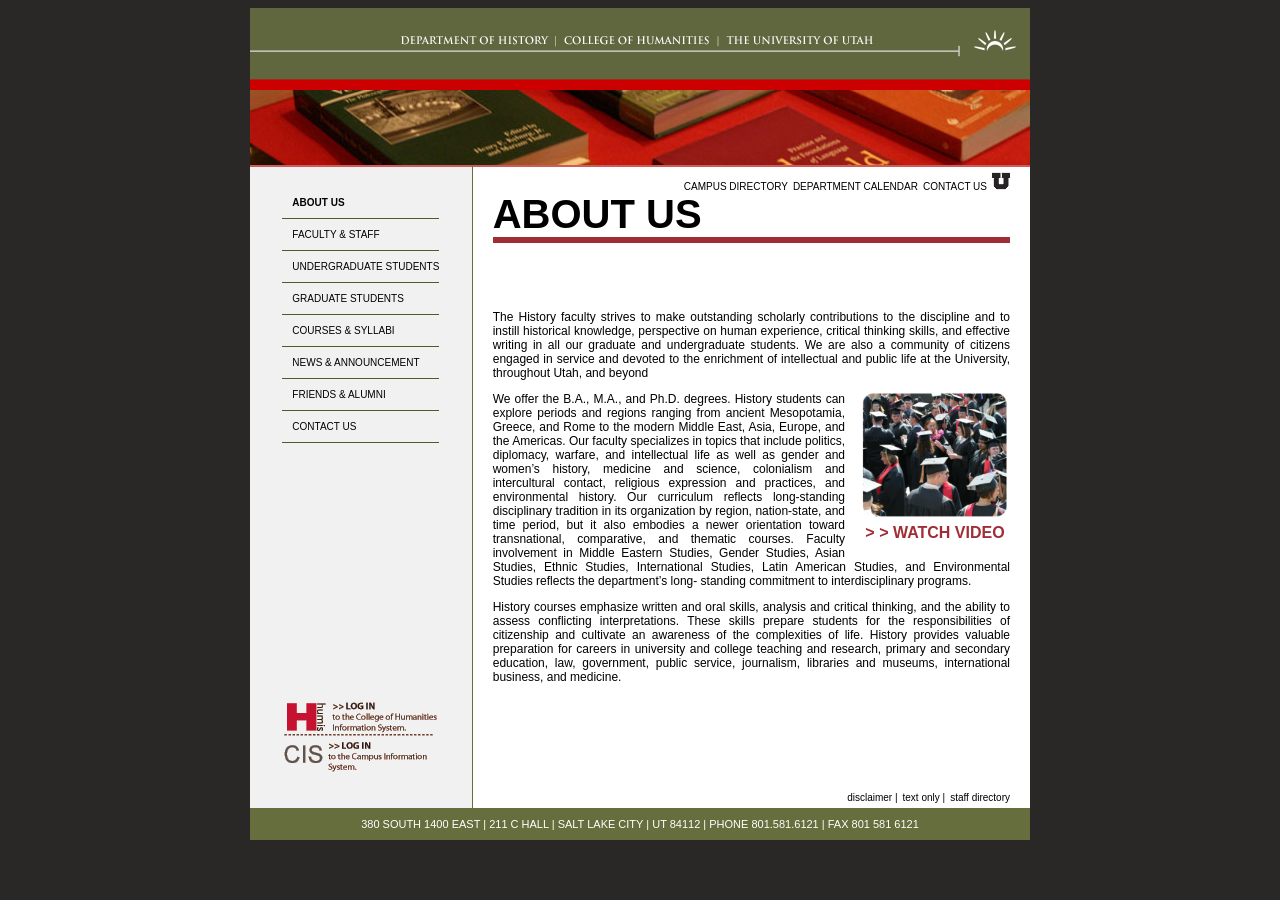
==== about-us.html @ 7ca80117 "We got rid of bottom nav, we have '|' in  the bottom nav area. added bottom nav for about us" ====
<!DOCTYPE html>
<html lang="en">
<head>
  <meta charset="UTF-8">
  <title>HUMIS "inner" pages layout</title>
  <link rel="stylesheet" href="stylesheets/inner-styles.css">

</head>
<body>

<section class="container">

  <header>
    <a href="index.html">
      <img src="files/historyHeader.gif" alt="History Homepage">
    </a>
    <img src="files/histBooks01.jpg" alt="History Books">

  </header>

  <section class="middle">

    <section class="left-side">
      <nav>
        <a href="about-us.html" class="active">About us</a>
        <a href="faculty-and-staff.html">Faculty &amp; Staff</a>
        <a href="#">Undergraduate Students</a>
        <a href="#">Graduate Students</a>
        <a href="#">Courses &amp; syllabi</a>
        <a href="#">News &amp; announcement</a>
        <a href="#">Friends &amp; alumni</a>
        <a href="contact-us.html">Contact us</a>
      </nav>

      <div class="links">
        <a href="#">
          <img src="files/login-humis.gif" alt="UofMN Logo" />
        </a>

        <a href="#">
          <img src="files/login-cis.gif" alt="UofMN Logo" />
        </a>
      </div>
    </section>

    <section class="right-side">
      <nav class="secondary top-nav">
        <a href="#">Campus Directory</a>
        <a href="#">Department Calendar</a>
        <a href="#">Contact us</a>
        <a href="#">
          <img src="files/u_small.gif" alt="UofMN Logo" />
        </a>
      </nav>

      <nav>
        <main>
          <h1 id="ABT-US">ABOUT US</h1>
          <p>
            The History faculty strives to make outstanding scholarly contributions to the discipline
            and to instill historical knowledge, perspective on human experience, critical thinking
            skills, and effective writing in all our graduate and undergraduate students. We are
            also a community of citizens engaged in service and devoted to the enrichment of
            intellectual and public life at the University, throughout Utah, and beyond
          </p>

          <aside class="pull right">
            <img src="files/Students-graduating.png" alt="Students graduating">
            <h6>> > WATCH VIDEO </h6>
          </aside>

          <p>
            We offer the B.A., M.A., and Ph.D. degrees. History
            students can explore periods and regions ranging
            from ancient Mesopotamia, Greece, and Rome to the
            modern Middle East, Asia, Europe, and the Americas.
            Our faculty specializes in topics that include politics,
            diplomacy, warfare, and intellectual life as well as
            gender and women’s history, medicine and science,
            colonialism and intercultural contact, religious
            expression and practices, and environmental history.
            Our curriculum reflects long-standing disciplinary
            tradition in its organization by region, nation-state,
            and time period, but it also embodies a newer
            orientation toward transnational, comparative, and
            thematic courses. Faculty involvement in Middle
            Eastern Studies, Gender Studies, Asian Studies, Ethnic Studies, International Studies,
            Latin American Studies, and Environmental Studies reflects the department’s long-
            standing commitment to interdisciplinary programs.
          </p>

          <p>
            History courses emphasize written and oral skills, analysis and critical thinking, and
            the ability to assess conflicting interpretations. These skills prepare students for the
            responsibilities of citizenship and cultivate an awareness of the complexities of life.
            History provides valuable preparation for careers in university and college teaching
            and research, primary and secondary education, law, government, public service,
            journalism, libraries and museums, international business, and medicine.
          </p>
        </main>
      </nav>
      <nav class="secondary bottom-nav">
        <a href="#">Disclaimer |</a>
        <a href="#">Text Only |</a>
        <a href="#">Staff Directory</a>
      </nav>
    </section>
  </section>

  <footer>
    380 SOUTH 1400 EAST | 211 C HALL | SALT LAKE CITY | UT 84112 | PHONE 801.581.6121 | FAX 801 581 6121
  </footer>

</section>
</body>
</html>
---- stylesheets/inner-styles.css ----
@import 'images.css';
@import 'typography.css';
@import 'layouts.css';

:root {
    --green: #676E3D;
}

body {
    background-color: #292827;
    display: flex;
    justify-content: center;
    font-family: Arial, Helvetica, sans-serif;

    section.container {
        background-color: #fff;
        width: 780px;
        min-height: 600px;

        header {
            img {
                display: block;
            }
        }

        section.middle {
            display: flex;

            > * {
                border-top: 2px solid indianred;
            }

            section {
                &.left-side {
                    width: 30%;
                    background-color: #f2f1f1;
                    display: flex;
                    flex-direction: column;
                    justify-content: space-between;
                    align-items: center;
                    border-right: 1px solid var(--green);

                    nav {
                        margin-top: 20px;

                        a {
                            display: block;
                            color: black;
                            text-decoration: none;
                            border-bottom: 1px solid #505A2F;
                            text-transform: uppercase;
                            padding: 10px 0 10px 10px;
                            font-size: 10px;

                            &:hover { /* Pseudo-class */
                                background-color: black;
                                color: white;
                            }

                            &.active {
                                font-weight: bold;
                            }
                        }
                    }
                }

                .links {
                    display: flex;
                    flex-direction: column;
                    margin-bottom: 2rem;
                }

                &.right-side {
                    width: 70%;
                    min-height: 600px;
                    display: flex;
                    justify-content: space-evenly;
                    flex-direction: column;
                    padding: 5px 20px;

                    nav.secondary {
                        gap: 5px;
                        display: flex;
                        justify-content: flex-end;
                        font-size: 10px;

                        a {
                            color: black;
                            text-decoration: none;

                            &:hover {
                                text-decoration: underline;
                            }
                        }

                        &.bottom-nav {
                            text-transform: lowercase;

                        }

                        &.top-nav {
                            text-transform: uppercase;
                            align-items: end;

                        }
                    }

                    main {
                        min-height: 600px;

                        #ABT-US {
                            color: black;
                            font-size: 40px;
                        }

                        div.image-with-underneath-text {
                            float: right;
                            width: 170px;
                            margin: 0 0 15px 15px;
                        }

                        img {
                            &.pull-right {
                                float: right;
                                width: 170px;
                                text-align: center;
                                color: red;
                            }
                        }

                        a.underneath-text {
                            display: block;
                            text-align: center;
                            color: red;
                            text-decoration: underline;
                        }
                    }
                }
            }
        }

        footer {
            background-color: var(--green);
            color: white;
            font-size: 11px;
            text-align: center;
            padding: 10px 0;
        }
    }
}
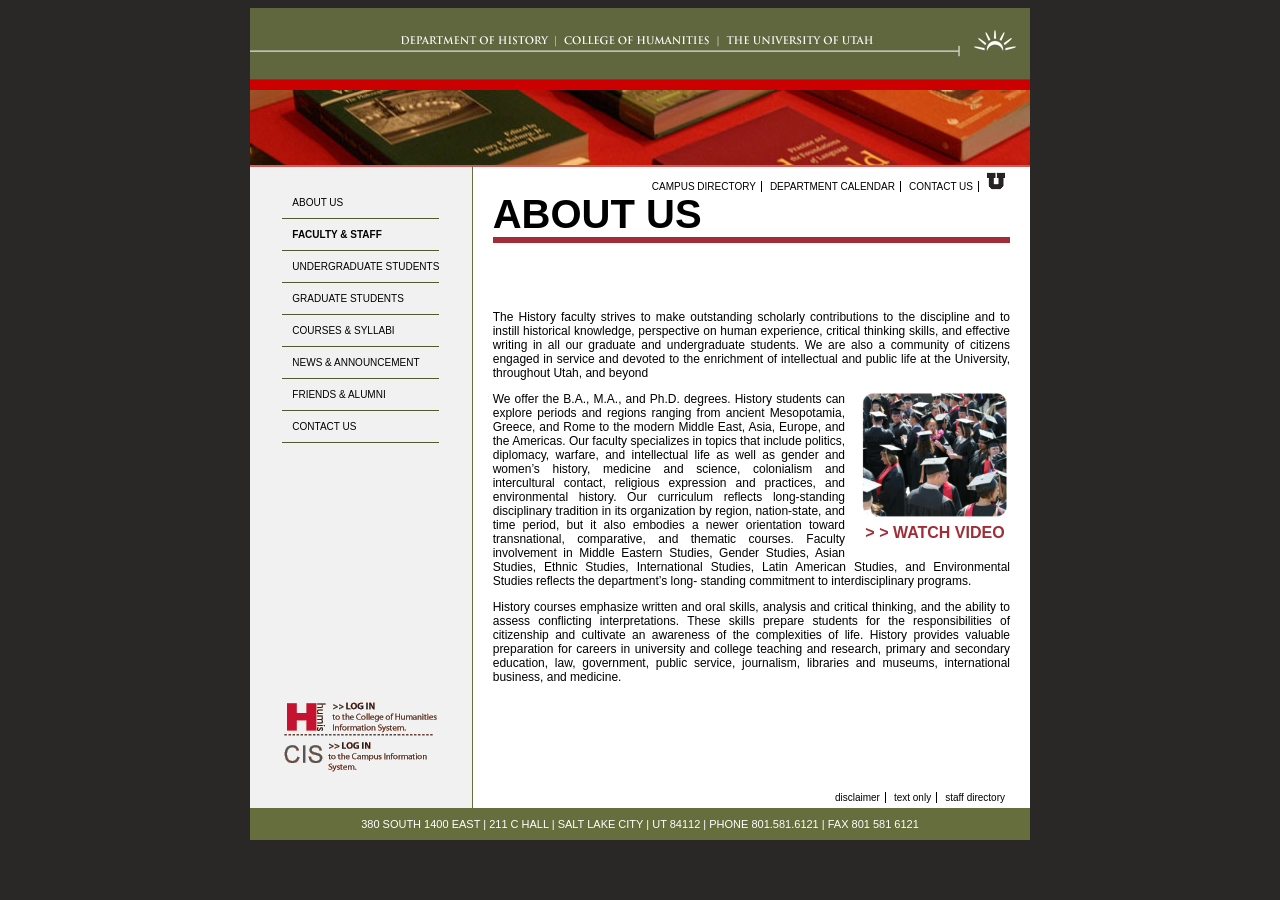
==== commit 9ccf829c: "MAtthew Besso on Faculty and staff is fixed so his name is .shrug and actually applies." ====
--- a/about-us.html
+++ b/about-us.html
@@ -22,8 +22,8 @@
 
     <section class="left-side">
       <nav>
-        <a href="about-us.html" class="active">About us</a>
-        <a href="faculty-and-staff.html">Faculty &amp; Staff</a>
+        <a href="about-us.html">About us</a>
+        <a href="faculty-and-staff.html" class="active">Faculty &amp; Staff</a>
         <a href="#">Undergraduate Students</a>
         <a href="#">Graduate Students</a>
         <a href="#">Courses &amp; syllabi</a>
@@ -100,8 +100,8 @@
         </main>
       </nav>
       <nav class="secondary bottom-nav">
-        <a href="#">Disclaimer |</a>
-        <a href="#">Text Only |</a>
+        <a href="#">Disclaimer</a>
+        <a href="#">Text Only</a>
         <a href="#">Staff Directory</a>
       </nav>
     </section>
--- a/stylesheets/inner-styles.css
+++ b/stylesheets/inner-styles.css
@@ -87,6 +87,13 @@
                         a {
                             color: black;
                             text-decoration: none;
+                            border-right: 1px solid black;
+                            padding-right: 5px;
+                            margin-left: 3px;
+
+                            &:last-of-type {
+                                border-right: none
+                            }
 
                             &:hover {
                                 text-decoration: underline;
@@ -95,7 +102,6 @@
 
                         &.bottom-nav {
                             text-transform: lowercase;
-
                         }
 
                         &.top-nav {
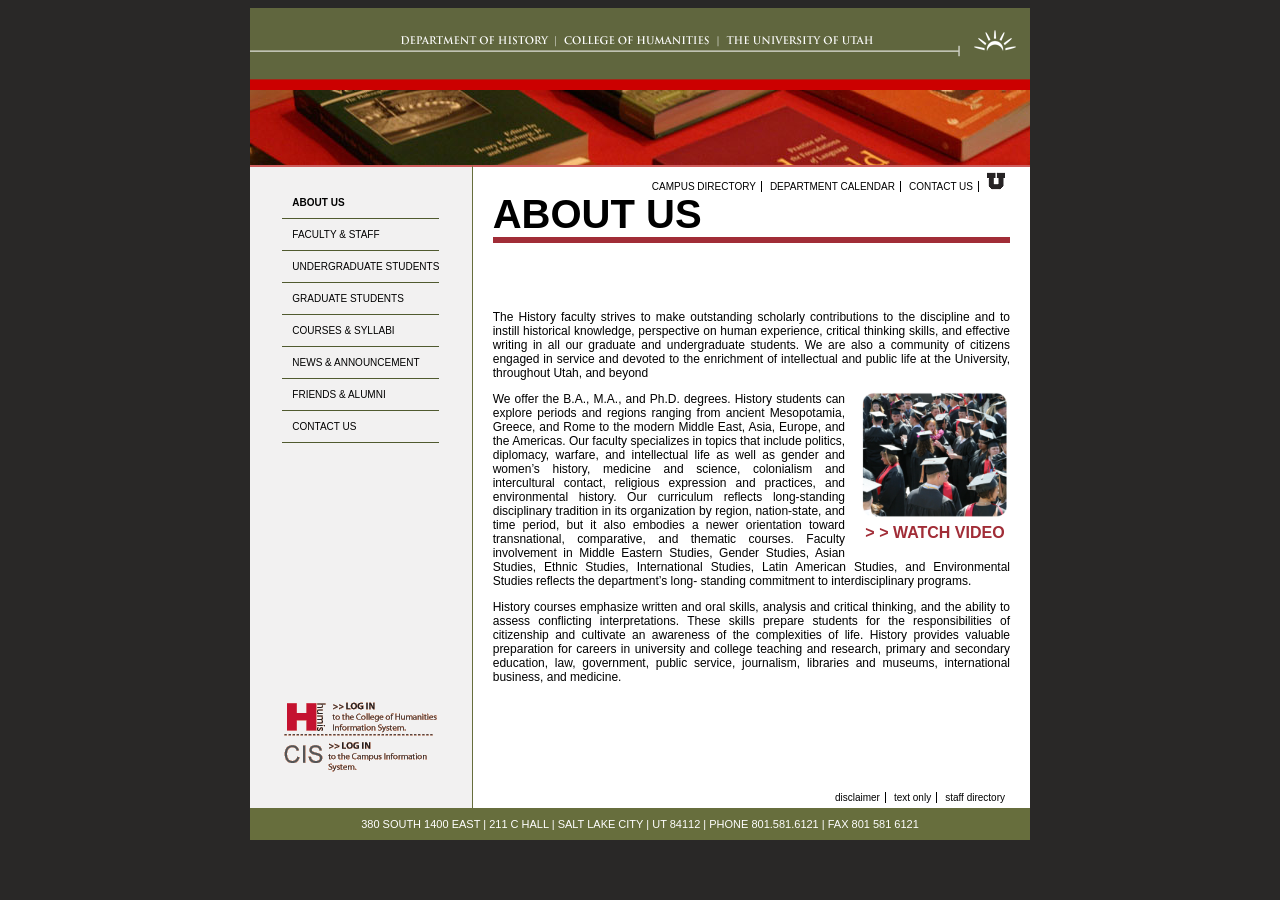
==== commit 74291ec0: "MASSIVE IMPROVMENT. ADDED A HUGE WEBPAGE CALLED UNDERGRADUATE STUDENTS. Thats it. Just added a compl" ====
--- a/about-us.html
+++ b/about-us.html
@@ -22,9 +22,9 @@
 
     <section class="left-side">
       <nav>
-        <a href="about-us.html">About us</a>
-        <a href="faculty-and-staff.html" class="active">Faculty &amp; Staff</a>
-        <a href="#">Undergraduate Students</a>
+        <a href="about-us.html"  class="active">About us</a>
+        <a href="faculty-and-staff.html">Faculty &amp; Staff</a>
+        <a href="UNDERGRADUATE-STUDENTS.html">Undergraduate Students</a>
         <a href="#">Graduate Students</a>
         <a href="#">Courses &amp; syllabi</a>
         <a href="#">News &amp; announcement</a>
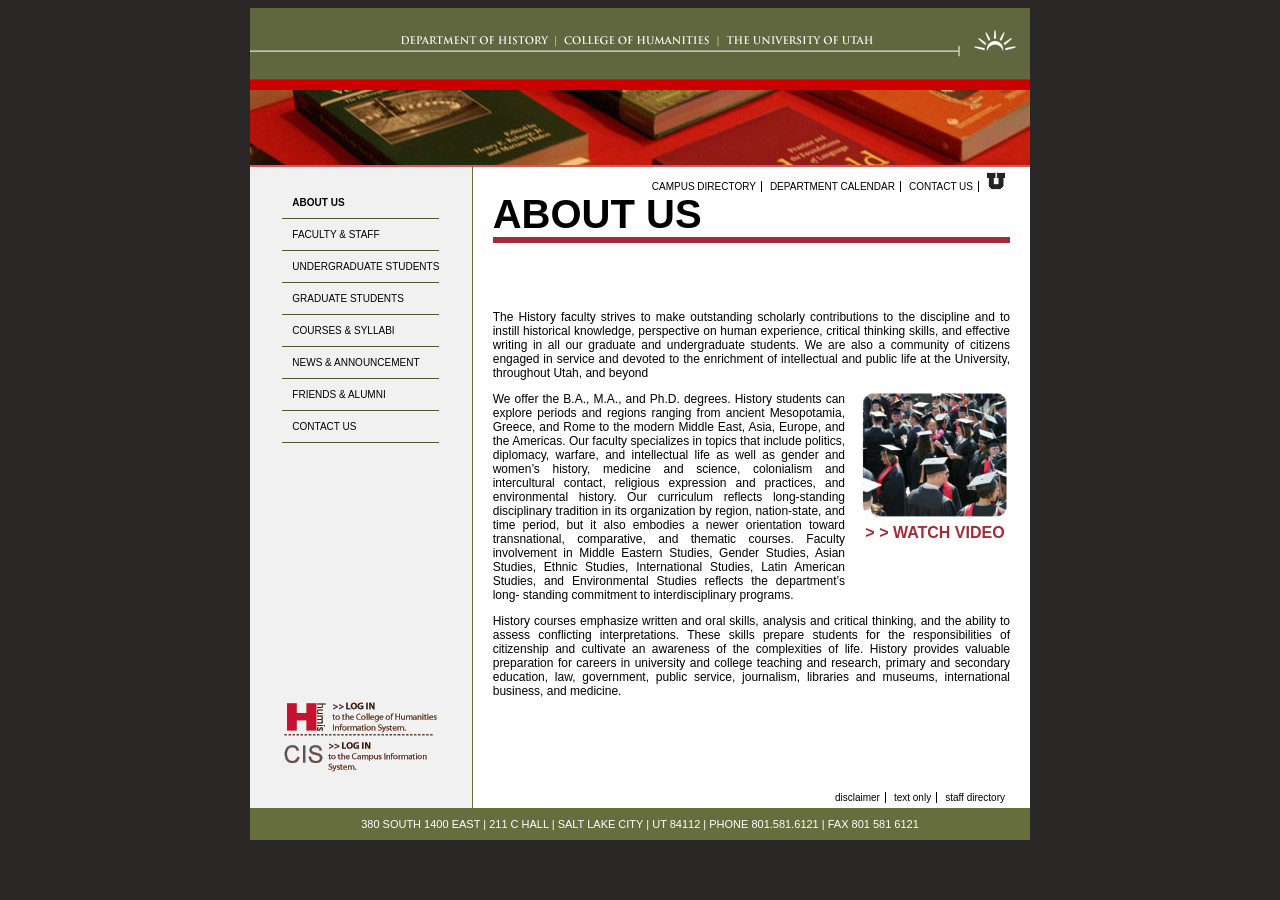
==== commit fefd82bf: "Added new student plage called Undergraduate-graduate-students" ====
--- a/about-us.html
+++ b/about-us.html
@@ -22,10 +22,10 @@
 
     <section class="left-side">
       <nav>
-        <a href="about-us.html"  class="active">About us</a>
+        <a href="about-us.html" class="active">About us</a>
         <a href="faculty-and-staff.html">Faculty &amp; Staff</a>
         <a href="UNDERGRADUATE-STUDENTS.html">Undergraduate Students</a>
-        <a href="#">Graduate Students</a>
+        <a href="UNDERGRADUATE-Graduate-Students.html">Graduate Students</a>
         <a href="#">Courses &amp; syllabi</a>
         <a href="#">News &amp; announcement</a>
         <a href="#">Friends &amp; alumni</a>
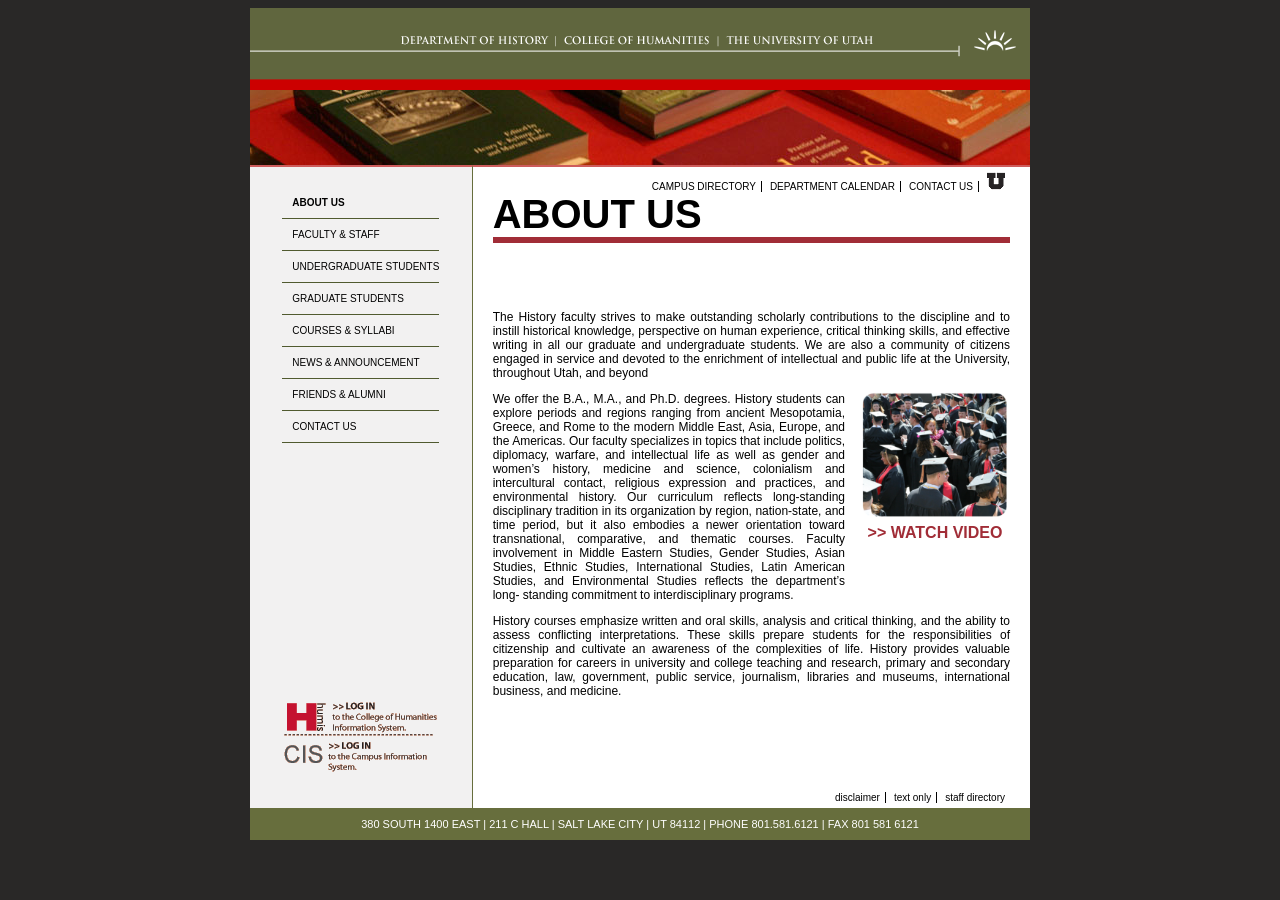
==== commit 9c96a2db: "A new page was added completly, Courses-And-Syllbie.html was added as the newest page." ====
--- a/about-us.html
+++ b/about-us.html
@@ -26,7 +26,7 @@
         <a href="faculty-and-staff.html">Faculty &amp; Staff</a>
         <a href="UNDERGRADUATE-STUDENTS.html">Undergraduate Students</a>
         <a href="UNDERGRADUATE-Graduate-Students.html">Graduate Students</a>
-        <a href="#">Courses &amp; syllabi</a>
+        <a href="Courses-And-Syllbie.html">Courses &amp; syllabi</a>
         <a href="#">News &amp; announcement</a>
         <a href="#">Friends &amp; alumni</a>
         <a href="contact-us.html">Contact us</a>
@@ -66,7 +66,7 @@
 
           <aside class="pull right">
             <img src="files/Students-graduating.png" alt="Students graduating">
-            <h6>> > WATCH VIDEO </h6>
+            <a href="https://www.youtube.com/watch?v=q86PMZcVjaE&list=RDq86PMZcVjaE&start_radio=1" style="text-decoration: none;"><h6 style="text-decoration: none;">>> WATCH VIDEO</h6></a>
           </aside>
 
           <p>
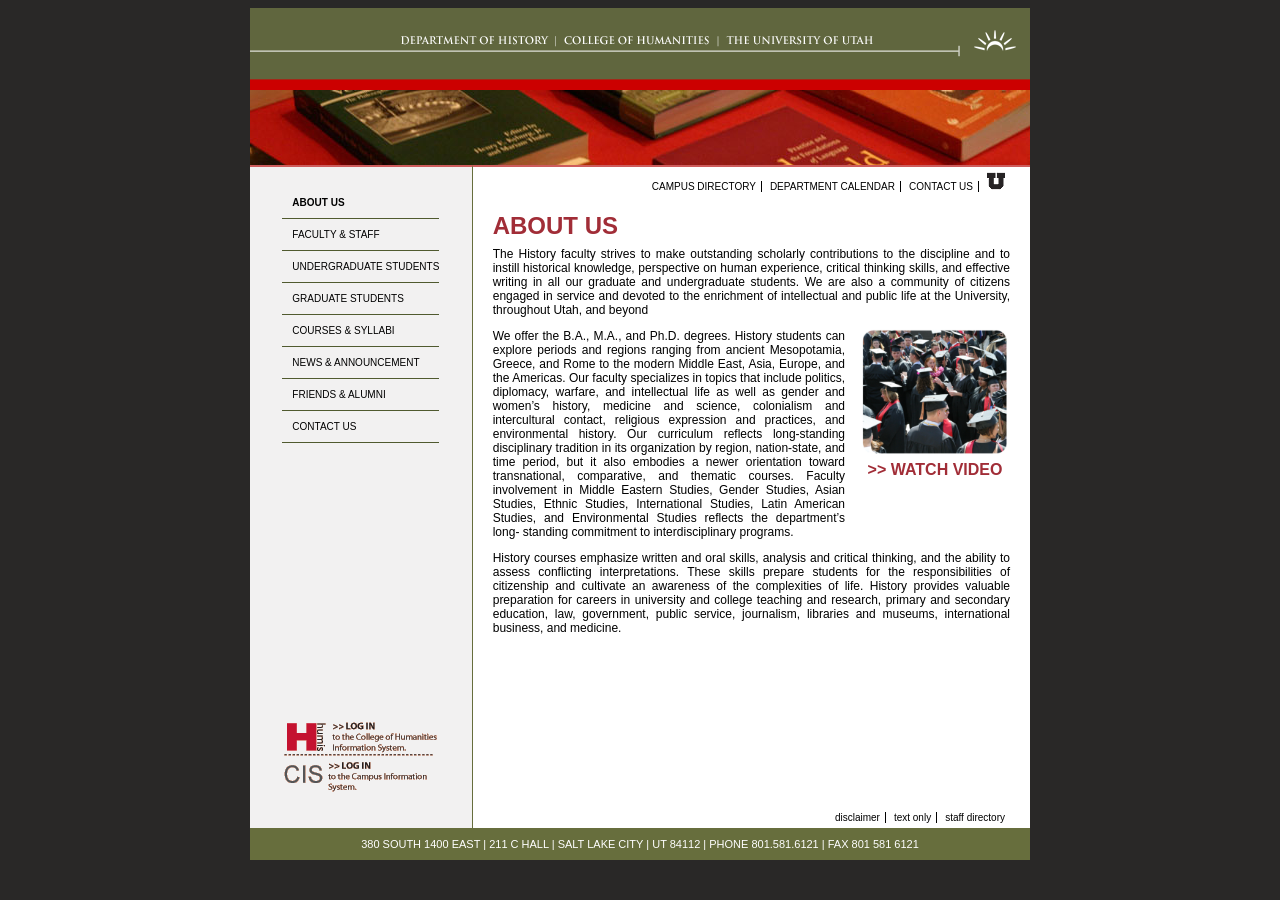
==== commit b2d6b0e0: "fixed a about us title page. LARGEEE TEXTis now consistant test wit hthe rest of the website fonts" ====
--- a/about-us.html
+++ b/about-us.html
@@ -27,8 +27,8 @@
         <a href="UNDERGRADUATE-STUDENTS.html">Undergraduate Students</a>
         <a href="UNDERGRADUATE-Graduate-Students.html">Graduate Students</a>
         <a href="Courses-And-Syllbie.html">Courses &amp; syllabi</a>
-        <a href="#">News &amp; announcement</a>
-        <a href="#">Friends &amp; alumni</a>
+        <a href="News-and-announce.html">News &amp; announcement</a>
+        <a href="Friends-and-Faculty.html">Friends &amp; alumni</a>
         <a href="contact-us.html">Contact us</a>
       </nav>
 
@@ -55,7 +55,7 @@
 
       <nav>
         <main>
-          <h1 id="ABT-US">ABOUT US</h1>
+          <h4 style="var(--burgandy); text-align: left; margin: 20px 0 -5px 0;">ABOUT US</h4>
           <p>
             The History faculty strives to make outstanding scholarly contributions to the discipline
             and to instill historical knowledge, perspective on human experience, critical thinking
--- a/stylesheets/inner-styles.css
+++ b/stylesheets/inner-styles.css
@@ -78,6 +78,11 @@
                     flex-direction: column;
                     padding: 5px 20px;
 
+                    .move-down {
+                        margin-top: 30px;
+                        margin-bottom: -5px;
+                    }
+
                     nav.secondary {
                         gap: 5px;
                         display: flex;
@@ -98,6 +103,11 @@
                             &:hover {
                                 text-decoration: underline;
                             }
+                            .teeny-tiny {
+                                width: 20px;
+                                height: 20px;
+                                margin-top: -3px;
+                            }
                         }
 
                         &.bottom-nav {
@@ -116,7 +126,7 @@
 
                         #ABT-US {
                             color: black;
-                            font-size: 40px;
+                            font-size: 30px;
                         }
 
                         div.image-with-underneath-text {
